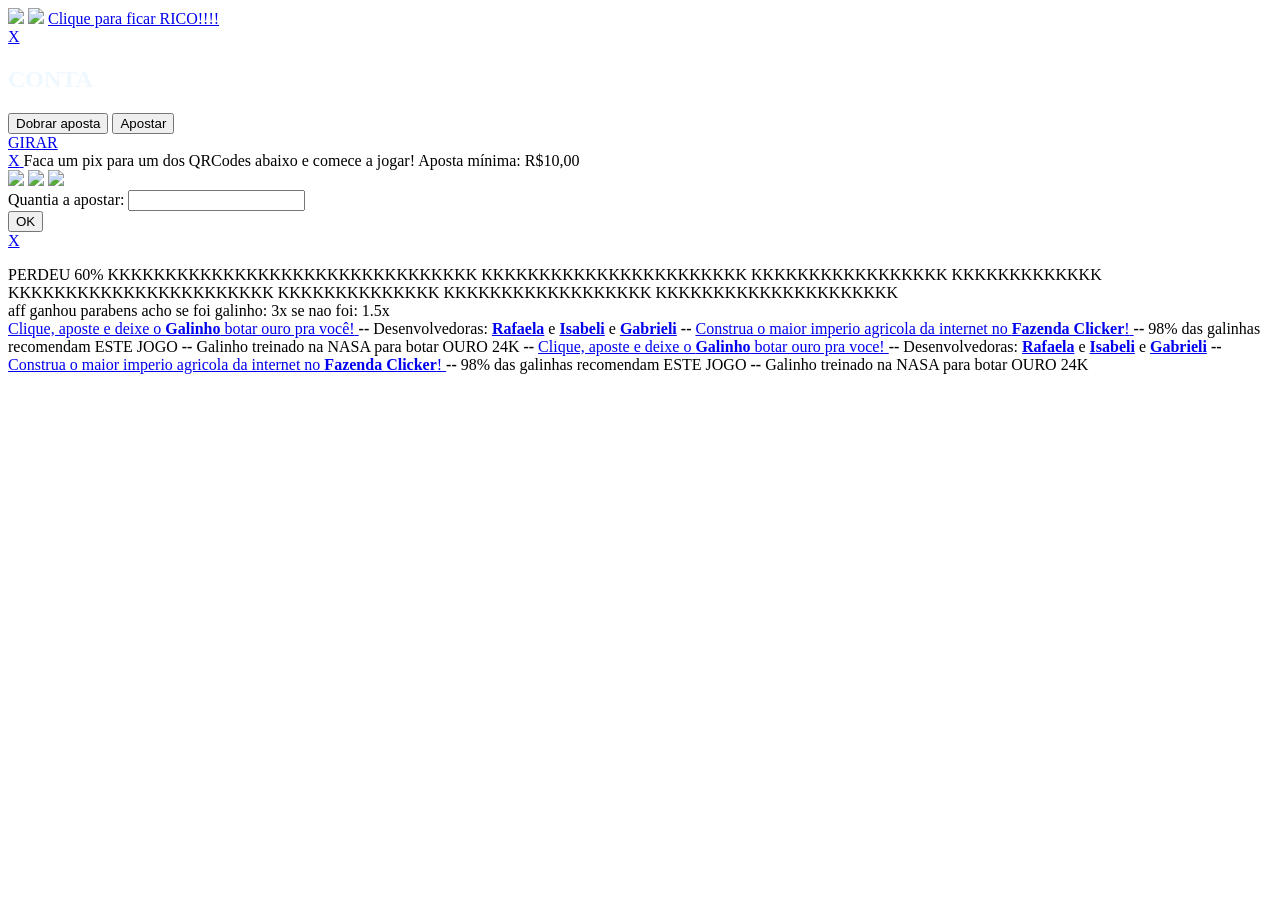
==== galinho.html @ f66abd41 "Rename wgal001tpl.tpl to galinho.html" ====
<!DOCTYPE html>
<html lang="en">
<head>
    <meta charset="UTF-8">
    <meta name="viewport" content="width=device-width, initial-scale=1.0">
    <!-- BEGIN BLOCK_CACHE -->
    <link rel="stylesheet" href="/sistema/templates/wgal001tpl.css?vcache=[cache]">
    <!-- END BLOCK_CACHE -->
    <title>Galinho</title>
</head>
<body>
    <div id="menu">
        <div id="inicio">
            <img src="/sistema/templates/imgs/galinho/titulogalinh.png" height="200px"  class="titulo">
            <img src="/sistema/templates/imgs/galinho/galinholog.png" height="200px" class="logo">

            <a href="#" class="botao" onclick="jogar()">
                <span>Clique para ficar RICO!!!!</span>
            </a>

        </div>
    </div>
    <div id="jogo">

        <a href="#" onclick="voltar()" class="botaovolta">
            <span>X</span>
        </a>

        <div id="apostando">
            <div id="ad" class="lados"></div>  
        
            <div id="fundo">
                <div id="aposta1">
                    <div class="rolo"></div>
                </div>
                
                <div id="aposta2">
                    <div class="rolo"></div>
                </div>
                
                <div id="aposta3">
                    <div class="rolo"></div>
                </div>
            </div>        
    
            <div id="controle-aposta" class="lados">
                <h2 style="color: aliceblue;">CONTA</h2>
                <span id="saldo"></span>
                <span id="din-apostado"></span>
                
                <button id="bt-dobrar-aposta" onclick="fdobrar_aposta()">Dobrar aposta</button>
                <button id="bt-apostar" onclick="fapostar()">Apostar</button>
            </div>  
        </div>
        

        
        <a href="#" onclick="girar()" class="botaogirar">
                <span>GIRAR</span>
        </a>
                
    </div>

    <div class="popup" id="apostar-dinheiro">
        <a href="#" onclick="fechapopup()" class="botaovolta">
            <span>X</span>
        </a>

        <span class="span-popup">Faca um pix para um dos QRCodes abaixo e comece a jogar!</span>
        <span>Aposta mínima: R$10,00</span>
        <div class="qrcodes">
            <img src="/sistema/templates/imgs/galinho/pixrafa.jpeg" class="pix-img">
            <img src="/sistema/templates/imgs/galinho/pixisa.jpg" class="pix-img">
            <img src="/sistema/templates/imgs/galinho/pixgabieplaceholder.png" class="pix-img">
        </div>

        <div class="divqtd-popup">
            <span> Quantia a apostar: </span> <input type="number" min="0" step="0.01" name="quantia-apostar" id="quantia-apostar">
        </div>
        
        <button id="bt-ok" onclick="fapostarok()">OK</button>
    </div>

    <div class="popup" id="popup_erro">
        <a href="#" onclick="fechapopup()" class="botaovolta">
            <span>X</span>
        </a>
        <p id="mensagem-erro"></p>
    </div>

    <div class="popup" id="popup_perdeu">
        <span>PERDEU 60% KKKKKKKKKKKKKKKKKKKKKKKKKKKKKKKK KKKKKKKKKKKKKKKKKKKKKKK KKKKKKKKKKKKKKKKK KKKKKKKKKKKKK KKKKKKKKKKKKKKKKKKKKKKK KKKKKKKKKKKKKK KKKKKKKKKKKKKKKKKK KKKKKKKKKKKKKKKKKKKKK</span>
    </div>

    <div class="popup" id="popup_ganhou">
        <span>aff ganhou parabens acho</span>
        <span>se foi galinho: 3x</span>
        <span>se nao foi: 1.5x</span>
    </div>
    <footer>
        <div class="ticker">
            <div class="ticker-content">
                <a href="#" onclick="jogar()">
                    <span class="txt-rodape">Clique, aposte e deixe o <b>Galinho</b> botar ouro pra você!</span>
                </a>
                <b>--</b>
                <span class="txt-rodape"> Desenvolvedoras:
                    <a href="https://github.com/rawfaela" target="_blank"><b>Rafaela</b></a>
                    e 
                    <a href="https://github.com/isabelimachado" target="_blank"><b>Isabeli</b></a>
                    e
                    <a href="https://github.com/gabrieliromagnarita" target="_blank"><b>Gabrieli</b></a>
                </span>
                <b>--</b>
                <a href="/webpro/weball/wfaz001init">
                    <span class="txt-rodape">Construa o maior imperio agricola da internet no <b>Fazenda Clicker</b>!</span>
                </a>
                <b>--</b>
                <span class="txt-rodape">98% das galinhas recomendam ESTE JOGO</span>
                <b>--</b>
                <span class="txt-rodape">Galinho treinado na NASA para botar OURO 24K</span>
                <b>--</b>
                <a href="#" onclick="jogar()">
                    <span class="txt-rodape">Clique, aposte e deixe o <b>Galinho</b> botar ouro pra voce!</span>
                </a>
                <b>--</b>
                <span class="txt-rodape"> Desenvolvedoras:
                    <a href="https://github.com/rawfaela" target="_blank"><b>Rafaela</b></a>
                    e 
                    <a href="https://github.com/isabelimachado" target="_blank"><b>Isabeli</b></a>
                    e
                    <a href="https://github.com/gabrieliromagnarita" target="_blank"><b>Gabrieli</b></a>
                </span>
                <b>--</b>
                <a href="/webpro/weball/wfaz001init">
                    <span class="txt-rodape">Construa o maior imperio agricola da internet no <b>Fazenda Clicker</b>!</span>
                </a>
                <b>--</b>
                <span class="txt-rodape">98% das galinhas recomendam ESTE JOGO</span>
                <b>--</b>
                <span class="txt-rodape">Galinho treinado na NASA para botar OURO 24K</span>
            </div>
        </div>
    </footer>

    <script src="/sistema/templates/wgal001tpl.js?data=[data]"></script>
</body>
</html>
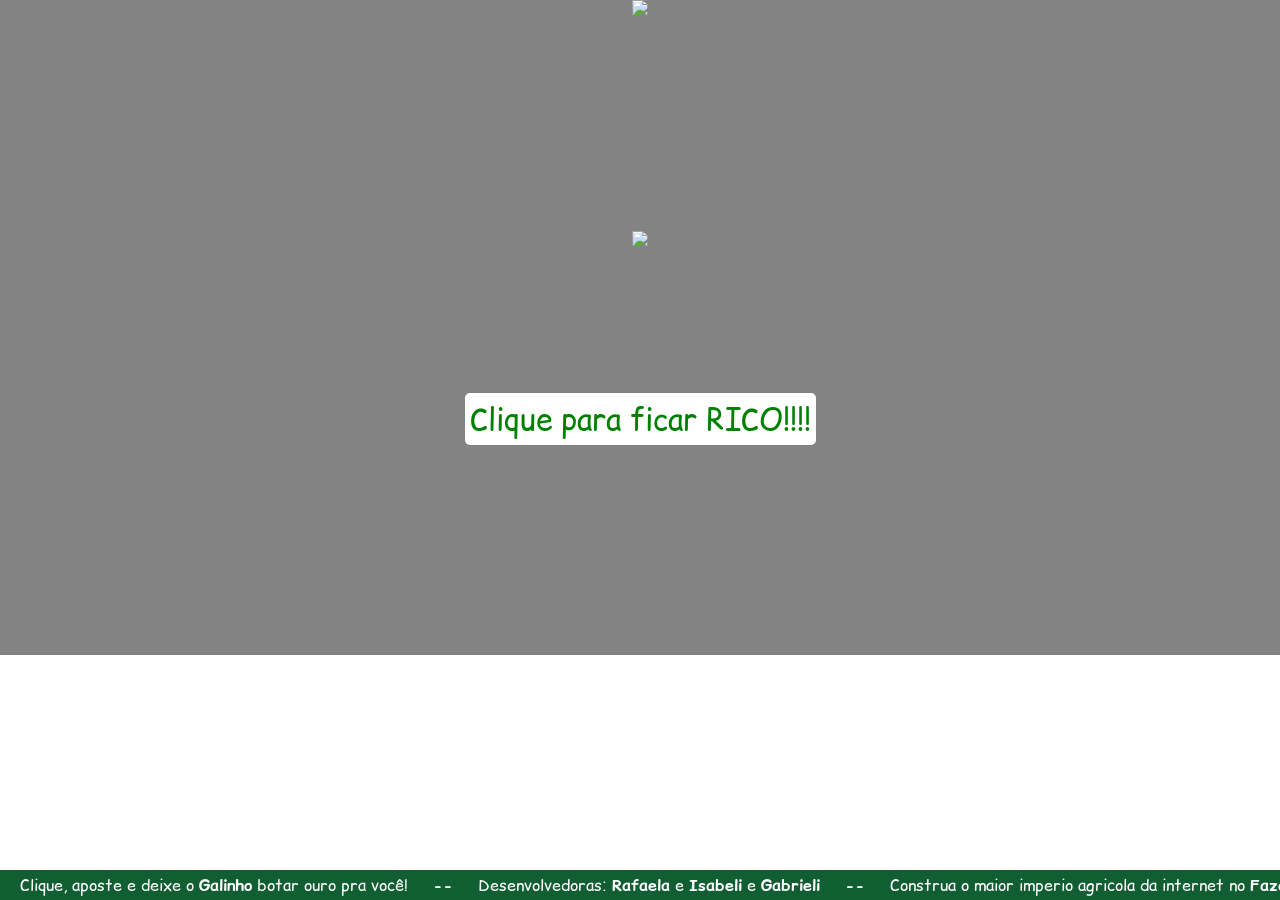
==== commit 8c431038: "Update galinho.html" ====
--- a/galinho.html
+++ b/galinho.html
@@ -4,7 +4,7 @@
     <meta charset="UTF-8">
     <meta name="viewport" content="width=device-width, initial-scale=1.0">
     <!-- BEGIN BLOCK_CACHE -->
-    <link rel="stylesheet" href="/sistema/templates/wgal001tpl.css?vcache=[cache]">
+    <link rel="stylesheet" href="style.css?vcache=[cache]">
     <!-- END BLOCK_CACHE -->
     <title>Galinho</title>
 </head>
@@ -143,6 +143,6 @@
         </div>
     </footer>
 
-    <script src="/sistema/templates/wgal001tpl.js?data=[data]"></script>
+    <script src="script.js?data=[data]"></script>
 </body>
 </html>
--- a/style.css
+++ b/style.css
@@ -0,0 +1,322 @@
+@import url('https://fonts.googleapis.com/css2?family=Comic+Relief:wght@400;700&display=swap');
+
+body{
+    margin: 0;
+    display: flex;
+    flex-direction: column;
+    background: url('/sistema/templates/imgs/galinho/galinholog.png') no-repeat;
+    background-size: 100%;
+    font-family: "Comic Relief", system-ui;
+    background-attachment: fixed;
+    overflow-y: auto;
+}
+
+a{
+    text-decoration: none;
+    color: white;
+}
+
+#menu{
+    background-color: rgba(0, 0, 0, 0.485);
+    height: 655px;
+    width: 100%;
+}
+
+/* ? MENU ? */
+#inicio{
+    display: flex;
+    flex-direction: column;
+    align-content: center;
+    align-items: center;
+    align-self: center;
+    width: 100%;
+    height: 400px;
+    margin-top: 100px;
+    vertical-align: center;
+}
+
+.logo{
+    align-self: center;
+    align-content: center;
+    border-radius: 10px;
+    position: relative;
+    bottom: 100px;
+}
+
+.botao{
+    background-color: rgb(255, 255, 255);
+    padding: 5px;
+    font-size: 30px;
+    border-radius: 5px;
+    color: green;
+    margin: 15px;
+    position: relative;
+    bottom: 40px;
+    animation: pisca 100ms ease-in-out infinite alternate;
+}
+
+@keyframes pisca{
+    from {
+      transform: scale(1); 
+      background-color: aliceblue; 
+    }
+    to {
+      transform: scale(1.2);
+      background-color: rgb(78, 242, 75);
+    }
+}
+
+.titulo{
+    display: flex;
+    margin: 0 auto;
+    position: relative;
+    z-index: 1;
+    height: 200px;
+    bottom: 100px;
+}
+
+/* ? RODAPE ? */
+footer{
+    height: 30px;
+    width: 100%;
+    background-color: rgb(17, 94, 50);
+    color: white;
+    position: fixed;
+    display: flex;
+    align-items: center; 
+    bottom: 0;
+    vertical-align: middle;
+}
+
+.txt-rodape{
+    margin: 0 20px;
+}
+.ticker {
+    overflow: hidden;
+    white-space: nowrap;
+    width: 100%;
+}
+
+.ticker-content {
+    display: inline-block;
+    white-space: nowrap;
+    animation: girar 10s linear infinite;
+}
+
+@keyframes girar {
+    from { transform: translateX(0); }
+    to { transform: translateX(-50%); }
+}
+
+/* ? JOGO ? */
+#jogo{
+    display: none;
+    align-items: center;
+    justify-content: center;
+    height: 100vh;
+    flex-direction: column;
+}
+
+#fundo{
+    align-self: center;
+    background: linear-gradient(180deg, #1f8f2c, #0e3f14);
+    width: 65%;
+    height: 450px;
+    gap: 25px;
+    display: flex;
+    flex-direction: row;
+    margin-bottom: 20px;
+    margin: 0 auto;
+    border: 8px solid #ffd700;
+    border-radius: 25px;
+    box-shadow:
+        0 0 30px rgba(0,255,0,0.4),
+        inset 0 0 30px rgba(0,0,0,0.6);
+    overflow: hidden;
+}
+
+.aposta{
+    height: 100%;
+    width: 33.3333%;
+    position: relative;
+    overflow: hidden;
+
+    display:flex;
+    align-items:center;
+    justify-content:center;
+    border-right: 4px solid rgba(255,215,0,0.7);
+}
+
+.botaogirar{
+    padding: 5px;
+    font-size: 30px;
+    border-radius: 5px;
+    color: white;
+    top: 20px;
+    position: relative;
+    animation: pisca2 150ms ease-in-out infinite alternate;
+}
+
+@keyframes pisca2{
+    from {
+      transform: scale(1); 
+      background-color: rgb(246, 221, 38); 
+    }
+    to {
+      transform: scale(1.3);
+      background-color: rgb(223, 92, 11);
+    }
+}
+
+.botaovolta{
+    color: red;
+    align-self:flex-start;
+    margin-left: 5px;
+    position: fixed;
+    top: 5px;
+    border-radius: 5px;
+}
+
+
+#apostando{
+    display: flex;
+    justify-content: center;
+    align-items: center;     
+    gap: 20px;               
+    width: 100%;
+}
+
+#controle-aposta{ 
+    gap:15px; 
+    flex-direction: column;
+    margin-right: 20px;
+} 
+
+#ad{
+    margin-left: 20px;
+}
+
+.lados{
+    display:flex; 
+    align-items:center;
+    background: #0e3f14; 
+    padding:10px 20px; 
+    border-radius:15px; 
+    user-select: none;
+    border:3px solid gold; 
+    box-shadow: 0 0 15px rgba(0,255,0,0.4); 
+    width: 10%;
+    height: 450px;
+}
+#bt-dobrar-aposta{
+    background-color: red;
+    padding: 5px;
+    border:none; 
+    border-radius:10px; 
+    cursor:pointer; 
+    font-weight:bold; 
+}
+
+#din-apostado, #saldo {
+    text-align: center;
+    color: white;
+}
+
+/* ? POPUP ? */
+.popup{ /* esse eh de popup geral (de erro, pra apostar...) */
+    display: none;
+    position: fixed;
+    align-self: center;
+    padding: 5px;
+    height: 30%;
+    width: 45%;
+    justify-content: center;
+    align-items: center;
+    flex-direction: column;
+    margin-top: 50px;
+    text-align: center;
+}
+
+#popup_ganhou{
+    color: white;
+    background-color: #0e3f14;
+    padding: 10px; 
+    gap: 10px;  
+}
+
+#popup_erro, #popup_perdeu{
+    color: red;
+    background-color: #0e3f14;
+    padding: 10px; 
+    gap: 10px;  
+}
+/* ! nao fica dentro da div */
+#apostar-dinheiro{
+    height: 55%;
+    width: 45%;
+    /* align-content: center; */
+    background-color: #1f8f2c;
+    border-radius: 15px;
+    border: 6px double yellow;
+}
+
+.qrcodes{
+    width: 100%;
+    height: 50%;
+    display: flex;
+    flex-direction: row;
+    justify-content: space-evenly;
+    align-items: center;
+    align-self: center;
+    /* justify-self: center; */
+    /* background-color: aqua; */
+}
+
+.pix-img{
+    width: 160px;
+    height: 160px;
+}
+
+#bt-ok{
+    background-color: #0e3f14;
+    border: 2px solid #ffd700;
+    /* border: none; */
+    color: white;
+    padding: 15px 32px;
+    text-align: center;
+    text-decoration: none;
+    display: inline-block;
+    font-size: 16px;
+    cursor: pointer;
+}
+
+#quantia-apostar{
+    border: 5px solid #ffd700;
+}
+
+.span-popup{
+    font-size: 20px;
+    font-weight: bold;
+    color: black;
+    /* outline: 5px double yellow; */
+    text-decoration: 5px double yellow;
+}
+
+.divqtd-popup{
+    font-size: 20px;
+    margin-bottom: 20px;
+}
+/**************************************/
+
+/* ? GIRA JACKPOT ? */
+
+#aposta1 img , 
+#aposta2 img , 
+#aposta3 img {
+    position: relative; 
+    left: 40px; 
+    top: 60px; 
+    width: 18rem; 
+    height: 18rem; 
+    user-select: none;
+}
